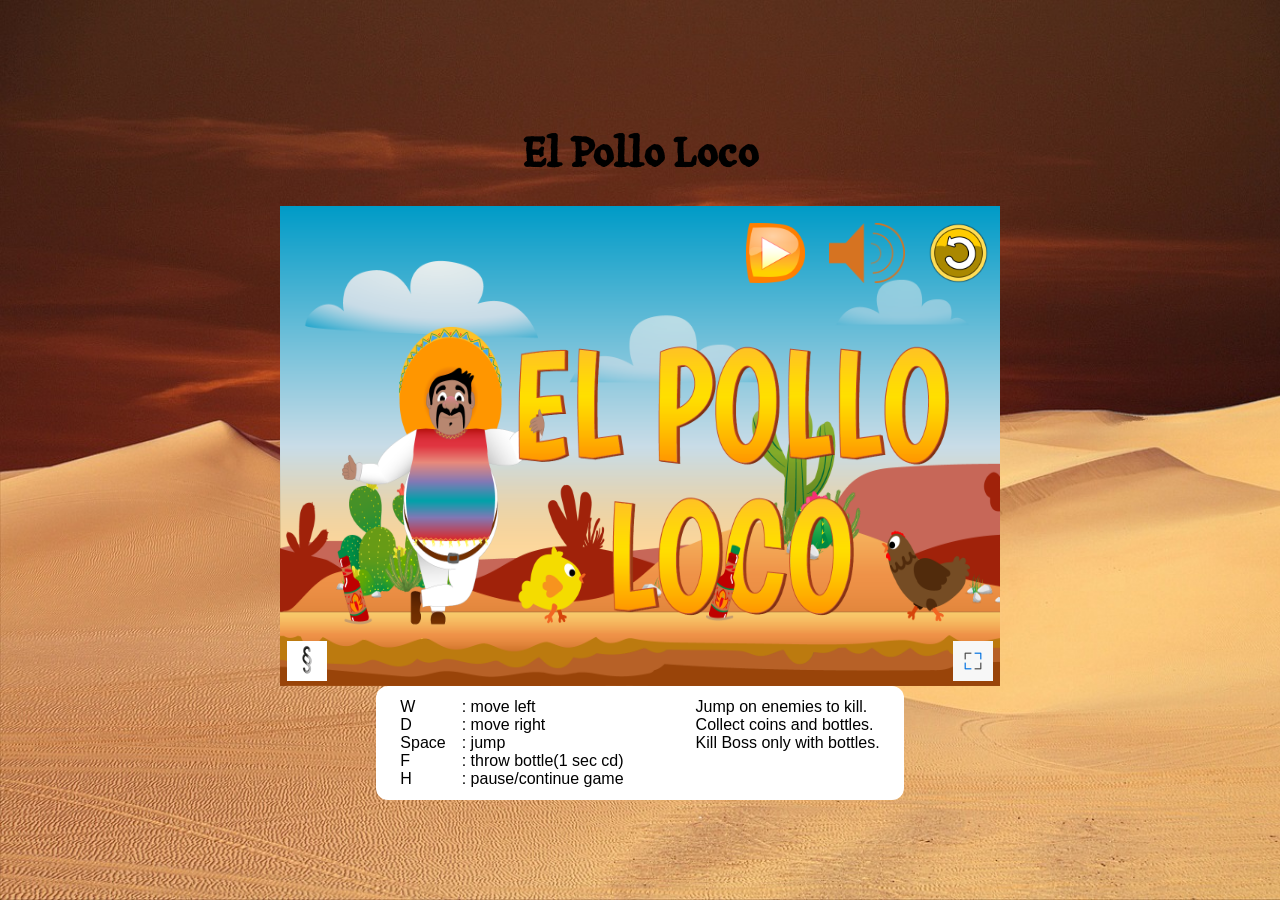
==== index.html @ b5c9de9c "animations and loading" ====
<!doctype html>
<html lang="en">
    <head>
        <meta charset="UTF-8" />
        <meta name="viewport" content="width=device-width, initial-scale=1.0" />
        <title>El Pollo Loco</title>
        <link rel="icon" type="image/x-icon" href="./img/downloaded/cactus.png" />
        <link rel="stylesheet" href="style.css" />
        <script src="./js/generic.js"></script>
        <!-- <script src="./models/drawable-objects.class.js"></script>
        <script src="./models/movable-object.class.js"></script>
        <script src="./models/status-bar.class.js"></script>
        <script src="./models/health-status.class.js"></script>
        <script src="./models/bottle-status.class.js"></script>
        <script src="./models/coin-status.class.js"></script>
        <script src="./models/main.class.js"></script>
        <script src="./models/chicken.class.js"></script>
        <script src="./models/small-chicken.class.js"></script>
        <script src="./models/endboss.class.js"></script>
        <script src="./models/cloud.class.js"></script>
        <script src="./models/background-object.class.js"></script>
        <script src="./models/bottles.class.js"></script>
        <script src="./models/coins.class.js"></script>
        <script src="./models/throwable-bottle.class.js"></script>
        <script src="./models/keyboard.class.js"></script>
        <script src="./models/level.class.js"></script>
        <script src="./levels/level1.js"></script>
        <script src="./models/world.class.js"></script> -->
        <script src="./game.js"></script>
    </head>
    <body onload="init()">
        <div id="loading-screen" class="loading-screen d-none">
            <div class="loading-text">Loading<span class="dots"></span></div>
            
        </div>
        <div class="game-div" id="game-div">
            <h1>El Pollo Loco</h1>
            <div id="canvas-container" class="canvas-container">
                <div class="rotate-notice">Please put the game in Landscape mode</div>
                <canvas id="canvas"></canvas>
                <div id="start-screen-container">
                    <img
                        id="start-screen"
                        class="start-screen"
                        src="./img/9_intro_outro_screens/start/startscreen_1.png"
                        alt=""
                    />
                    <div class="icon-bar">
                        <img
                            id="start-button"
                            onclick="startGame()"
                            class="start-button"
                            src="./img/downloaded/real-start-btn.png"
                            alt=""
                        />
                        <img
                            id="play-music-button"
                            onclick="muteMusic()"
                            class="play-music-button"
                            src="./img/downloaded/speaker-icon.png"
                            alt=""
                        />
                        <img
                            id="return-to-screen-button"
                            class="return-to-screen-button"
                            onclick="returnToScreen()"
                            src="./img/downloaded/return-to-screen.png"
                            alt=""
                        />
                    </div>

                    <img
                        id="restart-button"
                        onclick="restartGame()"
                        class="restart-button"
                        src="./img/downloaded/restart-button.png"
                        alt=""
                    />
                    <a href="./impressum.html" target="_blank"
                        ><img class="legal-notice" src="./img/downloaded/legal-notice.jpg" alt=""
                    /></a>
                    <img
                        onclick="enterFullScreen()"
                        class="full-screen"
                        src="./img/downloaded/full-screen-2.png"
                        alt=""
                    />

                    <div id="mobile-bar" class="mobile-bar">
                        <div class="mobile-btn-left">
                            <img id="btn-mobile-left" class="btn-mobile" src="./img/downloaded/arrow-btn.png" alt="" />
                            <img
                                id="btn-mobile-right"
                                class="btn-mobile turn-right"
                                src="./img/downloaded/arrow-btn.png"
                                alt=""
                            />
                        </div>
                        <div class="mobile-btn-right">
                            <img
                                id="btn-mobile-jump"
                                class="btn-mobile turn-up"
                                src="./img/downloaded/arrow-btn.png"
                                alt=""
                            />
                            <img
                                id="btn-mobile-throw"
                                class="btn-mobile bottle-icon"
                                src="./img/downloaded/bottle-icon.png"
                                alt=""
                            />
                        </div>
                    </div>
                </div>
            </div>
            <div class="controls">
                <div class="controll-expo" id="controll-expo">
                    <div>W <br />D <br />Space <br />F <br />H</div>
                    <div>
                        : move left <br />
                        : move right <br />
                        : jump <br />
                        : throw bottle(1 sec cd) <br />
                        : pause/continue game
                    </div>
                </div>
                <div>Jump on enemies to kill. <br />Collect coins and bottles. <br />Kill Boss only with bottles.</div>
            </div>
        </div>
    </body>
</html>
---- style.css ----
html {
    overflow-y: hidden;
}

body {
    display: flex;
    flex-direction: column;
    align-items: center;
    margin: 0;
}

canvas {
    background-color: black;
    height: 100%;
    width: 100%;
}

.canvas-container {
    position: relative;
    height: 480px;
    width: 720px;
}

.canvas-container > div {
    position: absolute;
    height: 100%;
    width: 100%;
    top: 0;
    left: 0;
}

.start-screen {
    width: 100%;
    height: 100%;
    background-color: black;
}

.full-screen {
    height: 40px;
    width: 40px;
    position: absolute;
    bottom: 1%;
    right: 1%;
    /* filter: brightness(0) saturate(100%); */
    cursor: pointer;
}

.icon-bar {
    position: absolute;
    display: flex;
    align-items: center;
    justify-content: center;
    gap: 24px;
    height: 70px;
    right: 0;
    top: 0;
    padding: 12px;
}

.icon-bar img {
    height: 85%;
    width: 85%;
    cursor: pointer;
}

.play-music-button {
    filter: brightness(0) saturate(100%) invert(57%) sepia(43%) saturate(1875%) hue-rotate(346deg) brightness(87%)
        contrast(92%);
}

.restart-button {
    display: none;
    height: 100px;
    width: 100px;
    position: absolute;
    bottom: 12%;
    right: 50%;
    left: calc(50% - 50px);
    border-radius: 30px;
    cursor: pointer;
}

.start-button:hover,
.full-screen:hover,
.restart-button:hover,
.play-music-button:hover,
.return-to-screen-button:hover,
.legal-notice:hover {
    scale: 1.2;
}

.mobile-bar {
    position: absolute;
    display: none;
    justify-content: space-between;
    margin: 0 45px;
    height: 60px;
    width: calc(100% - 90px);
    bottom: 0;
    left: 0;
}

.btn-mobile {
    height: 50px;
    width: 50px;
    border: 1px solid white;
    border-radius: 50%;
}

.mobile-btn-left,
.mobile-btn-right {
    height: 100%;
    display: flex;
    align-items: center;
    gap: 16px;
}

.turn-right {
    rotate: 180deg;
}

.turn-up {
    rotate: 90deg;
}

.bottle-icon {
    filter: brightness(0) saturate(100%) invert(69%) sepia(33%) saturate(6454%) hue-rotate(52deg) brightness(98%)
        contrast(89%);
}

.legal-notice {
    height: 40px;
    width: 40px;
    position: absolute;
    bottom: 1%;
    left: 1%;
    /* filter: brightness(0) saturate(100%); */
    cursor: pointer;
}

.legal-notice-container {
    max-width: 1000px;
}

@font-face {
    font-family: 'Tagesschrift';
    src: url('fonts/Tagesschrift-Regular.ttf');
}
h1 {
    font-size: 40px;
    font-family: 'Tagesschrift', 'sans-serif', 'Trebuchet MS';
}

.game-div {
    height: 100vh;
    width: 100%;
    background: url('img/downloaded/desert-2.jpg');
    background-size: cover;
    display: flex;
    align-items: center;
    justify-content: center;
    flex-direction: column;
}

.controls {
    background-color: white;
    display: flex;
    gap: 72px;
    font-family: 'Gill Sans', 'Gill Sans MT', 'Trebuchet MS', sans-serif;
    padding: 12px 24px;
    border-radius: 12px;
}

.controll-expo {
    display: flex;
    gap: 16px;
}

.rotate-notice {
    position: absolute;

    width: 100%;
    height: 100%;
    background: rgba(0, 0, 0, 0.8);
    color: #fff;
    font-size: 1.2rem;
    display: flex;
    justify-content: center;
    align-items: center;
    text-align: center;
    z-index: 2;
    visibility: hidden;
}

.loading-screen {
    position: fixed;
    inset: 0 0 0 0;
    background-color: rgb(0, 0, 0, 0.9);
    display: flex;
    justify-content: center;
    align-items: center;
    z-index: 10;
}

.loading-text {
    color: white;
    font-size: 36px;
}

.dots {
    margin-left: 8px;
    letter-spacing: 10px;
    color: white;
    font-size: 36px;
    position: absolute;
    
}

.dots::after {
    content: '';
    animation: dotanimation 1.4s infinite 0s normal;
}

.d-none{
    display: none;
}

@keyframes dotanimation {
    0% {
        content: '';
    }
    25% {
        content: '.';
    }
    50% {
        content: '..';
    }
    75% {
        content: '...';
    }
    100% {
        content: '';
    }
}

@media screen and (max-width: 720px) {
    .canvas-container {
        width: 100%;
    }

    .full-screen {
        display: none;
    }

    .mobile-bar {
        display: flex;
    }

    .legal-notice {
        bottom: 15%;
    }
}

@media screen and (max-width: 720px) and (pointer: coarse) and (orientation: portrait) {
    .rotate-notice {
        visibility: visible;
    }
}

@media screen and (max-height: 700px) {
    h1 {
        display: none;
    }

    .controls {
        display: none;
    }
}

@media screen and (max-width: 500px) {
    .icon-bar img {
        height: 45%;
        width: 45%;
    }
}

@media screen and (max-width: 350px) {
    .controls {
        display: none;
    }
}

@media screen and (max-height: 480px) {
    .canvas-container {
        height: 100vh;
    }
}

@media screen and (max-width: 400px) {
    .mobile-bar {
        margin: 0 15px;
        width: calc(100% - 30px);
    }
}

@media screen and (max-width: 300px) {
    .mobile-bar {
        margin: 0 0;
        width: 100%;
    }
}
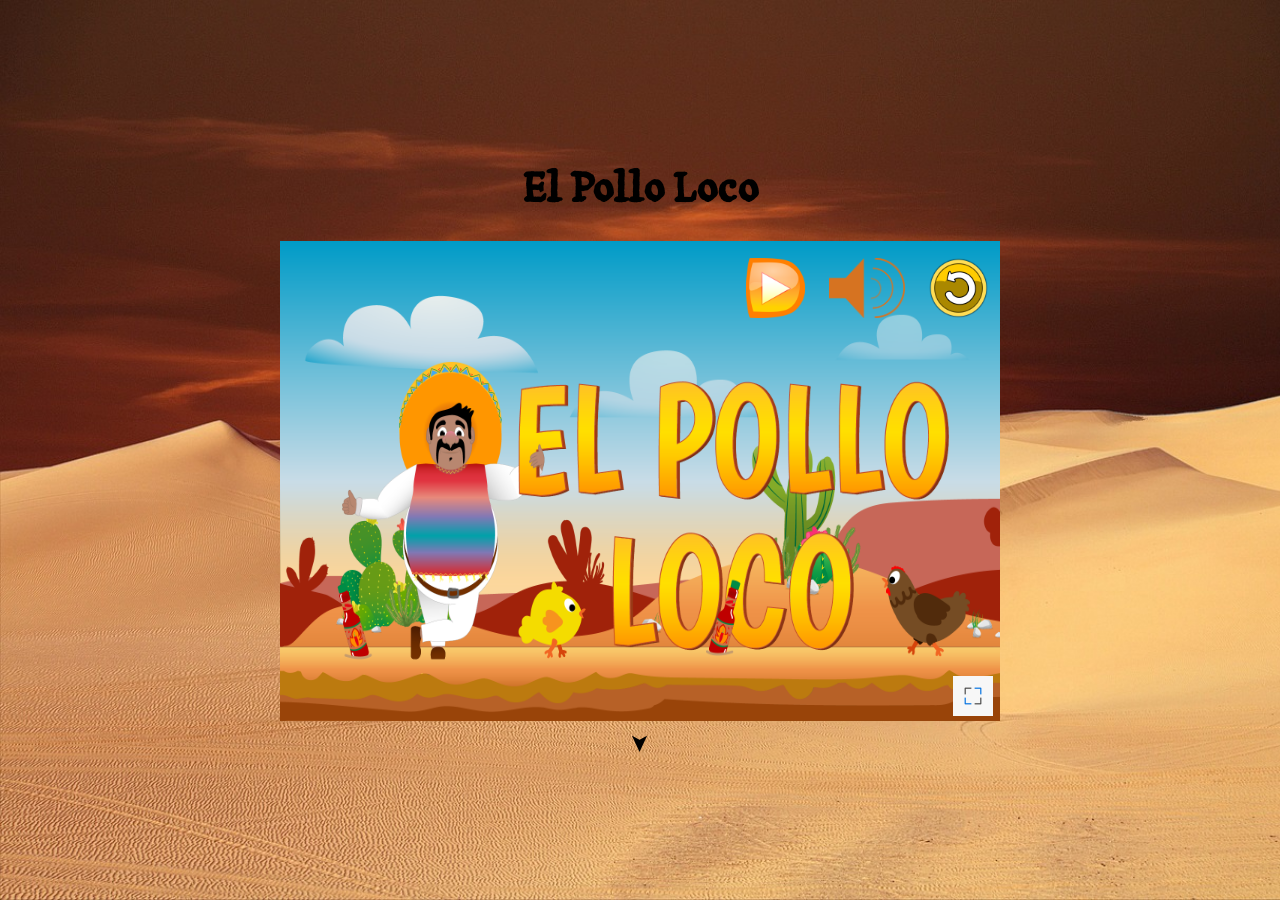
==== commit 7e9df1f1: "controls and imprint updated" ====
--- a/index.html
+++ b/index.html
@@ -1,4 +1,4 @@
-<!doctype html>
+<!DOCTYPE html>
 <html lang="en">
     <head>
         <meta charset="UTF-8" />
@@ -7,7 +7,7 @@
         <link rel="icon" type="image/x-icon" href="./img/downloaded/cactus.png" />
         <link rel="stylesheet" href="style.css" />
         <script src="./js/generic.js"></script>
-        <!-- <script src="./models/drawable-objects.class.js"></script>
+        <script src="./models/drawable-objects.class.js"></script>
         <script src="./models/movable-object.class.js"></script>
         <script src="./models/status-bar.class.js"></script>
         <script src="./models/health-status.class.js"></script>
@@ -25,20 +25,19 @@
         <script src="./models/keyboard.class.js"></script>
         <script src="./models/level.class.js"></script>
         <script src="./levels/level1.js"></script>
-        <script src="./models/world.class.js"></script> -->
+        <script src="./models/world.class.js"></script>
         <script src="./game.js"></script>
     </head>
     <body onload="init()">
-        <div id="loading-screen" class="loading-screen d-none">
-            <div class="loading-text">Loading<span class="dots"></span></div>
-            
-        </div>
         <div class="game-div" id="game-div">
             <h1>El Pollo Loco</h1>
             <div id="canvas-container" class="canvas-container">
-                <div class="rotate-notice">Please put the game in Landscape mode</div>
+                <div class="rotate-notice">
+                    Please put the game in Landscape mode
+                </div>
                 <canvas id="canvas"></canvas>
                 <div id="start-screen-container">
+                    
                     <img
                         id="start-screen"
                         class="start-screen"
@@ -46,29 +45,25 @@
                         alt=""
                     />
                     <div class="icon-bar">
+                        
                         <img
-                            id="start-button"
-                            onclick="startGame()"
-                            class="start-button"
-                            src="./img/downloaded/real-start-btn.png"
-                            alt=""
-                        />
-                        <img
-                            id="play-music-button"
-                            onclick="muteMusic()"
-                            class="play-music-button"
-                            src="./img/downloaded/speaker-icon.png"
-                            alt=""
-                        />
-                        <img
-                            id="return-to-screen-button"
-                            class="return-to-screen-button"
-                            onclick="returnToScreen()"
-                            src="./img/downloaded/return-to-screen.png"
-                            alt=""
-                        />
+                        id="start-button"
+                        onclick="startGame()"
+                        class="start-button"
+                        src="./img/downloaded/real-start-btn.png"
+                        alt=""
+                    />
+                    <img
+                        id="play-music-button"
+                        onclick="muteMusic()"
+                        class="play-music-button"
+                        src="./img/downloaded/speaker-icon.png"
+                        alt=""
+                    />
+                    <img id="return-to-screen-button" class="return-to-screen-button"
+                        onclick="returnToScreen()" src="./img/downloaded/return-to-screen.png" alt="">
                     </div>
-
+                    
                     <img
                         id="restart-button"
                         onclick="restartGame()"
@@ -76,45 +71,25 @@
                         src="./img/downloaded/restart-button.png"
                         alt=""
                     />
-                    <a href="./impressum.html" target="_blank"
-                        ><img class="legal-notice" src="./img/downloaded/legal-notice.jpg" alt=""
-                    /></a>
-                    <img
-                        onclick="enterFullScreen()"
-                        class="full-screen"
-                        src="./img/downloaded/full-screen-2.png"
-                        alt=""
-                    />
-
+                    
+                    <img onclick="enterFullScreen()" class="full-screen" src="./img/downloaded/full-screen-2.png" alt="" />
+                    
                     <div id="mobile-bar" class="mobile-bar">
                         <div class="mobile-btn-left">
                             <img id="btn-mobile-left" class="btn-mobile" src="./img/downloaded/arrow-btn.png" alt="" />
-                            <img
-                                id="btn-mobile-right"
-                                class="btn-mobile turn-right"
-                                src="./img/downloaded/arrow-btn.png"
-                                alt=""
-                            />
+                            <img id="btn-mobile-right" class="btn-mobile turn-right" src="./img/downloaded/arrow-btn.png" alt="" />
                         </div>
                         <div class="mobile-btn-right">
-                            <img
-                                id="btn-mobile-jump"
-                                class="btn-mobile turn-up"
-                                src="./img/downloaded/arrow-btn.png"
-                                alt=""
-                            />
-                            <img
-                                id="btn-mobile-throw"
-                                class="btn-mobile bottle-icon"
-                                src="./img/downloaded/bottle-icon.png"
-                                alt=""
-                            />
+                            <img id="btn-mobile-jump" class="btn-mobile turn-up" src="./img/downloaded/arrow-btn.png" alt="" />
+                            <img id="btn-mobile-throw" class="btn-mobile bottle-icon" src="./img/downloaded/bottle-icon.png" alt="" />
                         </div>
                     </div>
                 </div>
             </div>
-            <div class="controls">
-                <div class="controll-expo" id="controll-expo">
+            <div id="control-arrow" class="control-arrow" onclick="showControls()">&#10148</div>
+            <div id="controls" class="controls">
+                
+                <div class="control-wrap"><div class="controll-expo" id="controll-expo">
                     <div>W <br />D <br />Space <br />F <br />H</div>
                     <div>
                         : move left <br />
@@ -124,8 +99,11 @@
                         : pause/continue game
                     </div>
                 </div>
-                <div>Jump on enemies to kill. <br />Collect coins and bottles. <br />Kill Boss only with bottles.</div>
+                <div>Jump on enemies to kill. <br />Collect coins and bottles. <br />Kill Boss only with bottles.</div></div>
+                
+                <a class="imprint" href="./impressum.html" target="_blank"><img class="legal-notice" src="./img/downloaded/legal-notice.jpg" alt="">Imprint</a>
             </div>
+            
         </div>
     </body>
 </html>
--- a/style.css
+++ b/style.css
@@ -85,7 +85,7 @@
 .restart-button:hover,
 .play-music-button:hover,
 .return-to-screen-button:hover,
-.legal-notice:hover {
+.control-arrow:hover{
     scale: 1.2;
 }
 
@@ -128,17 +128,15 @@
         contrast(89%);
 }
 
-.legal-notice {
+.legal-notice{
     height: 40px;
     width: 40px;
-    position: absolute;
-    bottom: 1%;
-    left: 1%;
+    
     /* filter: brightness(0) saturate(100%); */
     cursor: pointer;
 }
 
-.legal-notice-container {
+.legal-notice-container{
     max-width: 1000px;
 }
 
@@ -164,16 +162,48 @@
 
 .controls {
     background-color: white;
-    display: flex;
-    gap: 72px;
-    font-family: 'Gill Sans', 'Gill Sans MT', 'Trebuchet MS', sans-serif;
     padding: 12px 24px;
     border-radius: 12px;
+    display: none;
+    flex-direction: column;
+    align-items: center;
+    font-family: 'Gill Sans', 'Gill Sans MT', 'Trebuchet MS', sans-serif;
+    gap: 16px;
+}
+
+.control-wrap{
+    display: flex;
+    gap: 32px;
+}
+
+.control-arrow{
+    display: flex;
+    align-items: center;
+    justify-content: center;
+    rotate: 90deg;
+    cursor: pointer;
+    padding: 8px;
+    font-size: 24px;
+    border-radius: 50%;
 }
 
 .controll-expo {
     display: flex;
     gap: 16px;
+}
+
+.imprint{
+    display: flex;
+    align-items: center;
+    text-decoration: none;
+}
+
+.rotate-arrow{
+    rotate: 270deg;
+}
+
+.d-flex{
+    display: flex;
 }
 
 .rotate-notice {
@@ -192,57 +222,6 @@
     visibility: hidden;
 }
 
-.loading-screen {
-    position: fixed;
-    inset: 0 0 0 0;
-    background-color: rgb(0, 0, 0, 0.9);
-    display: flex;
-    justify-content: center;
-    align-items: center;
-    z-index: 10;
-}
-
-.loading-text {
-    color: white;
-    font-size: 36px;
-}
-
-.dots {
-    margin-left: 8px;
-    letter-spacing: 10px;
-    color: white;
-    font-size: 36px;
-    position: absolute;
-    
-}
-
-.dots::after {
-    content: '';
-    animation: dotanimation 1.4s infinite 0s normal;
-}
-
-.d-none{
-    display: none;
-}
-
-@keyframes dotanimation {
-    0% {
-        content: '';
-    }
-    25% {
-        content: '.';
-    }
-    50% {
-        content: '..';
-    }
-    75% {
-        content: '...';
-    }
-    100% {
-        content: '';
-    }
-}
-
 @media screen and (max-width: 720px) {
     .canvas-container {
         width: 100%;
@@ -252,27 +231,22 @@
         display: none;
     }
 
+    
+
+}
+
+@media screen and (pointer: coarse) {
     .mobile-bar {
         display: flex;
     }
 
-    .legal-notice {
-        bottom: 15%;
-    }
-}
-
-@media screen and (max-width: 720px) and (pointer: coarse) and (orientation: portrait) {
-    .rotate-notice {
-        visibility: visible;
+    .control-arrow{
+        display: none;
     }
 }
 
 @media screen and (max-height: 700px) {
     h1 {
-        display: none;
-    }
-
-    .controls {
         display: none;
     }
 }
@@ -284,12 +258,6 @@
     }
 }
 
-@media screen and (max-width: 350px) {
-    .controls {
-        display: none;
-    }
-}
-
 @media screen and (max-height: 480px) {
     .canvas-container {
         height: 100vh;
@@ -309,3 +277,9 @@
         width: 100%;
     }
 }
+
+@media screen and (orientation: portrait) and (pointer: coarse) {
+    .rotate-notice {
+        visibility: visible;
+    }
+}
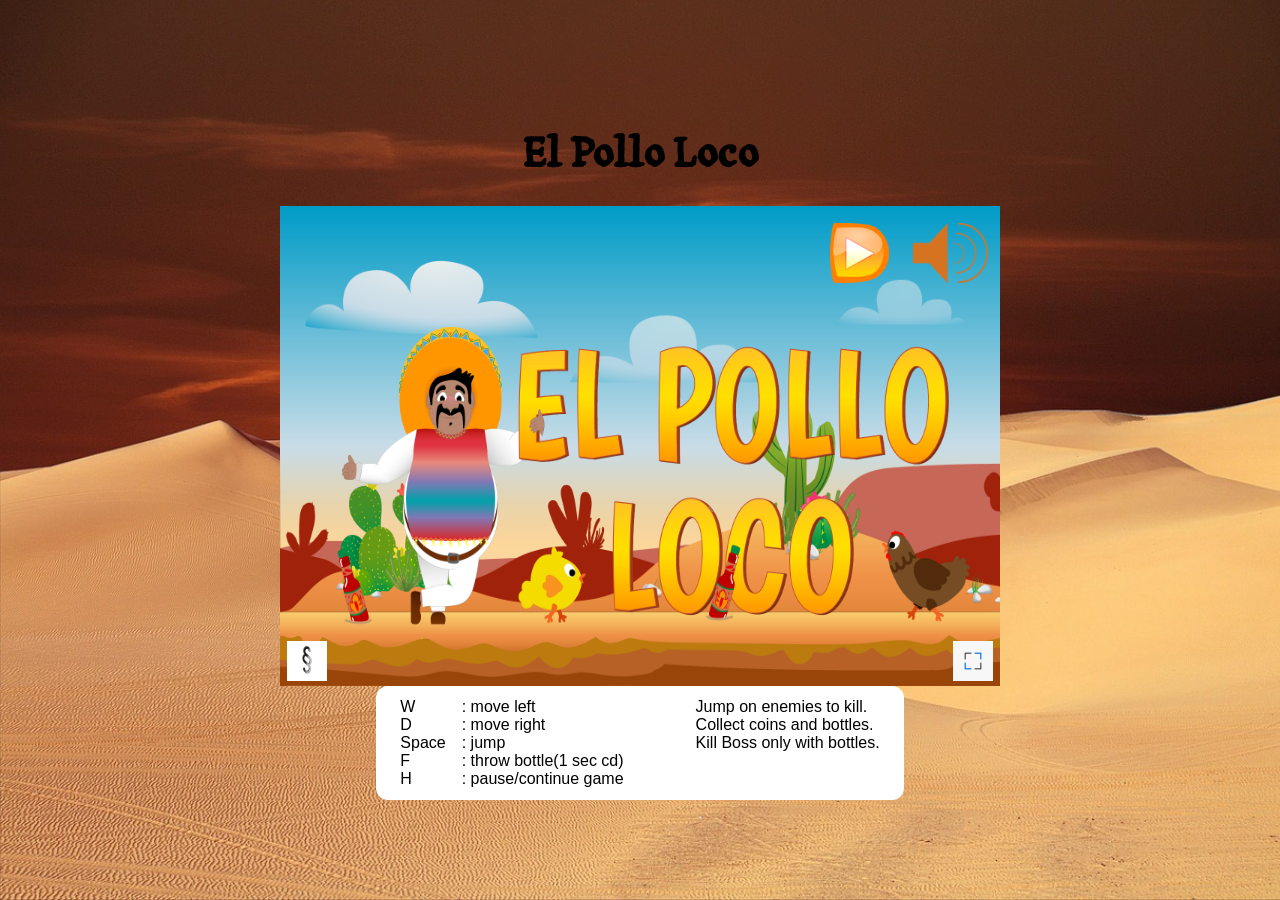
==== commit d9e53aeb: "some fixes" ====
--- a/index.html
+++ b/index.html
@@ -1,4 +1,4 @@
-<!DOCTYPE html>
+<!doctype html>
 <html lang="en">
     <head>
         <meta charset="UTF-8" />
@@ -7,37 +7,18 @@
         <link rel="icon" type="image/x-icon" href="./img/downloaded/cactus.png" />
         <link rel="stylesheet" href="style.css" />
         <script src="./js/generic.js"></script>
-        <script src="./models/drawable-objects.class.js"></script>
-        <script src="./models/movable-object.class.js"></script>
-        <script src="./models/status-bar.class.js"></script>
-        <script src="./models/health-status.class.js"></script>
-        <script src="./models/bottle-status.class.js"></script>
-        <script src="./models/coin-status.class.js"></script>
-        <script src="./models/main.class.js"></script>
-        <script src="./models/chicken.class.js"></script>
-        <script src="./models/small-chicken.class.js"></script>
-        <script src="./models/endboss.class.js"></script>
-        <script src="./models/cloud.class.js"></script>
-        <script src="./models/background-object.class.js"></script>
-        <script src="./models/bottles.class.js"></script>
-        <script src="./models/coins.class.js"></script>
-        <script src="./models/throwable-bottle.class.js"></script>
-        <script src="./models/keyboard.class.js"></script>
-        <script src="./models/level.class.js"></script>
-        <script src="./levels/level1.js"></script>
-        <script src="./models/world.class.js"></script>
         <script src="./game.js"></script>
     </head>
     <body onload="init()">
+        <div id="loading-screen" class="loading-screen d-none">
+            <div class="loading-text">Loading<span class="dots"></span></div>
+        </div>
         <div class="game-div" id="game-div">
             <h1>El Pollo Loco</h1>
             <div id="canvas-container" class="canvas-container">
-                <div class="rotate-notice">
-                    Please put the game in Landscape mode
-                </div>
+                <div class="rotate-notice">Please put the game in Landscape mode</div>
                 <canvas id="canvas"></canvas>
                 <div id="start-screen-container">
-                    
                     <img
                         id="start-screen"
                         class="start-screen"
@@ -45,51 +26,76 @@
                         alt=""
                     />
                     <div class="icon-bar">
-                        
                         <img
-                        id="start-button"
-                        onclick="startGame()"
-                        class="start-button"
-                        src="./img/downloaded/real-start-btn.png"
+                            id="start-button"
+                            onclick="startGame()"
+                            class="start-button"
+                            src="./img/downloaded/real-start-btn.png"
+                            alt=""
+                        />
+                        <img
+                            id="play-music-button"
+                            onclick="muteMusic()"
+                            class="play-music-button"
+                            src="./img/downloaded/speaker-icon.png"
+                            alt=""
+                        />
+                    </div>
+                    <div id="restart-return" class="restart-return">
+                        <img
+                            id="return-to-screen-button"
+                            class="return-to-screen-button"
+                            onclick="returnToScreen()"
+                            src="./img/downloaded/return-to-menu.png"
+                            alt=""
+                        /><img
+                            id="restart-button"
+                            onclick="restartGame()"
+                            class="restart-button"
+                            src="./img/downloaded/restart-button.png"
+                            alt=""
+                        />
+                    </div>
+
+                    <a href="./impressum.html" target="_blank"
+                        ><img class="legal-notice" src="./img/downloaded/legal-notice.jpg" alt=""
+                    /></a>
+                    <img
+                        onclick="enterFullScreen()"
+                        class="full-screen"
+                        src="./img/downloaded/full-screen-2.png"
                         alt=""
                     />
-                    <img
-                        id="play-music-button"
-                        onclick="muteMusic()"
-                        class="play-music-button"
-                        src="./img/downloaded/speaker-icon.png"
-                        alt=""
-                    />
-                    <img id="return-to-screen-button" class="return-to-screen-button"
-                        onclick="returnToScreen()" src="./img/downloaded/return-to-screen.png" alt="">
-                    </div>
-                    
-                    <img
-                        id="restart-button"
-                        onclick="restartGame()"
-                        class="restart-button"
-                        src="./img/downloaded/restart-button.png"
-                        alt=""
-                    />
-                    
-                    <img onclick="enterFullScreen()" class="full-screen" src="./img/downloaded/full-screen-2.png" alt="" />
-                    
+
                     <div id="mobile-bar" class="mobile-bar">
                         <div class="mobile-btn-left">
                             <img id="btn-mobile-left" class="btn-mobile" src="./img/downloaded/arrow-btn.png" alt="" />
-                            <img id="btn-mobile-right" class="btn-mobile turn-right" src="./img/downloaded/arrow-btn.png" alt="" />
+                            <img
+                                id="btn-mobile-right"
+                                class="btn-mobile turn-right"
+                                src="./img/downloaded/arrow-btn.png"
+                                alt=""
+                            />
                         </div>
                         <div class="mobile-btn-right">
-                            <img id="btn-mobile-jump" class="btn-mobile turn-up" src="./img/downloaded/arrow-btn.png" alt="" />
-                            <img id="btn-mobile-throw" class="btn-mobile bottle-icon" src="./img/downloaded/bottle-icon.png" alt="" />
+                            <img
+                                id="btn-mobile-jump"
+                                class="btn-mobile turn-up"
+                                src="./img/downloaded/arrow-btn.png"
+                                alt=""
+                            />
+                            <img
+                                id="btn-mobile-throw"
+                                class="btn-mobile bottle-icon"
+                                src="./img/downloaded/bottle-icon.png"
+                                alt=""
+                            />
                         </div>
                     </div>
                 </div>
             </div>
-            <div id="control-arrow" class="control-arrow" onclick="showControls()">&#10148</div>
-            <div id="controls" class="controls">
-                
-                <div class="control-wrap"><div class="controll-expo" id="controll-expo">
+            <div class="controls">
+                <div class="controll-expo" id="controll-expo">
                     <div>W <br />D <br />Space <br />F <br />H</div>
                     <div>
                         : move left <br />
@@ -99,11 +105,8 @@
                         : pause/continue game
                     </div>
                 </div>
-                <div>Jump on enemies to kill. <br />Collect coins and bottles. <br />Kill Boss only with bottles.</div></div>
-                
-                <a class="imprint" href="./impressum.html" target="_blank"><img class="legal-notice" src="./img/downloaded/legal-notice.jpg" alt="">Imprint</a>
+                <div>Jump on enemies to kill. <br />Collect coins and bottles. <br />Kill Boss only with bottles.</div>
             </div>
-            
         </div>
     </body>
 </html>
--- a/style.css
+++ b/style.css
@@ -69,13 +69,9 @@
 }
 
 .restart-button {
-    display: none;
     height: 100px;
     width: 100px;
-    position: absolute;
-    bottom: 12%;
-    right: 50%;
-    left: calc(50% - 50px);
+    
     border-radius: 30px;
     cursor: pointer;
 }
@@ -85,7 +81,7 @@
 .restart-button:hover,
 .play-music-button:hover,
 .return-to-screen-button:hover,
-.control-arrow:hover{
+.legal-notice:hover {
     scale: 1.2;
 }
 
@@ -128,15 +124,17 @@
         contrast(89%);
 }
 
-.legal-notice{
+.legal-notice {
     height: 40px;
     width: 40px;
-    
+    position: absolute;
+    bottom: 1%;
+    left: 1%;
     /* filter: brightness(0) saturate(100%); */
     cursor: pointer;
 }
 
-.legal-notice-container{
+.legal-notice-container {
     max-width: 1000px;
 }
 
@@ -162,48 +160,16 @@
 
 .controls {
     background-color: white;
+    display: flex;
+    gap: 72px;
+    font-family: 'Gill Sans', 'Gill Sans MT', 'Trebuchet MS', sans-serif;
     padding: 12px 24px;
     border-radius: 12px;
-    display: none;
-    flex-direction: column;
-    align-items: center;
-    font-family: 'Gill Sans', 'Gill Sans MT', 'Trebuchet MS', sans-serif;
+}
+
+.controll-expo {
+    display: flex;
     gap: 16px;
-}
-
-.control-wrap{
-    display: flex;
-    gap: 32px;
-}
-
-.control-arrow{
-    display: flex;
-    align-items: center;
-    justify-content: center;
-    rotate: 90deg;
-    cursor: pointer;
-    padding: 8px;
-    font-size: 24px;
-    border-radius: 50%;
-}
-
-.controll-expo {
-    display: flex;
-    gap: 16px;
-}
-
-.imprint{
-    display: flex;
-    align-items: center;
-    text-decoration: none;
-}
-
-.rotate-arrow{
-    rotate: 270deg;
-}
-
-.d-flex{
-    display: flex;
 }
 
 .rotate-notice {
@@ -222,7 +188,70 @@
     visibility: hidden;
 }
 
-@media screen and (max-width: 720px) {
+.loading-screen {
+    position: fixed;
+    inset: 0 0 0 0;
+    background-color: rgb(0, 0, 0, 0.9);
+    display: flex;
+    justify-content: center;
+    align-items: center;
+    z-index: 10;
+}
+
+.loading-text {
+    color: white;
+    font-size: 36px;
+}
+
+.dots {
+    margin-left: 8px;
+    letter-spacing: 10px;
+    color: white;
+    font-size: 36px;
+    position: absolute;
+}
+
+.dots::after {
+    content: '';
+    animation: dotanimation 1.4s infinite 0s normal;
+}
+
+.d-none {
+    display: none;
+}
+
+.restart-return {
+    display: none;
+    gap: 64px;
+    position: absolute;
+    left: calc(50% - 120px);
+    bottom: 72px;
+}
+
+.restart-return img{
+    height: 100px;
+    width: 100px;
+}
+
+@keyframes dotanimation {
+    0% {
+        content: '';
+    }
+    25% {
+        content: '.';
+    }
+    50% {
+        content: '..';
+    }
+    75% {
+        content: '...';
+    }
+    100% {
+        content: '';
+    }
+}
+
+@media screen and (pointer: coarse) {
     .canvas-container {
         width: 100%;
     }
@@ -231,22 +260,27 @@
         display: none;
     }
 
-    
-
-}
-
-@media screen and (pointer: coarse) {
     .mobile-bar {
         display: flex;
     }
 
-    .control-arrow{
-        display: none;
+    .legal-notice {
+        bottom: 15%;
+    }
+}
+
+@media screen and (max-width: 720px) and (pointer: coarse) and (orientation: portrait) {
+    .rotate-notice {
+        visibility: visible;
     }
 }
 
 @media screen and (max-height: 700px) {
     h1 {
+        display: none;
+    }
+
+    .controls {
         display: none;
     }
 }
@@ -258,6 +292,12 @@
     }
 }
 
+@media screen and (max-width: 350px) {
+    .controls {
+        display: none;
+    }
+}
+
 @media screen and (max-height: 480px) {
     .canvas-container {
         height: 100vh;
@@ -277,9 +317,3 @@
         width: 100%;
     }
 }
-
-@media screen and (orientation: portrait) and (pointer: coarse) {
-    .rotate-notice {
-        visibility: visible;
-    }
-}
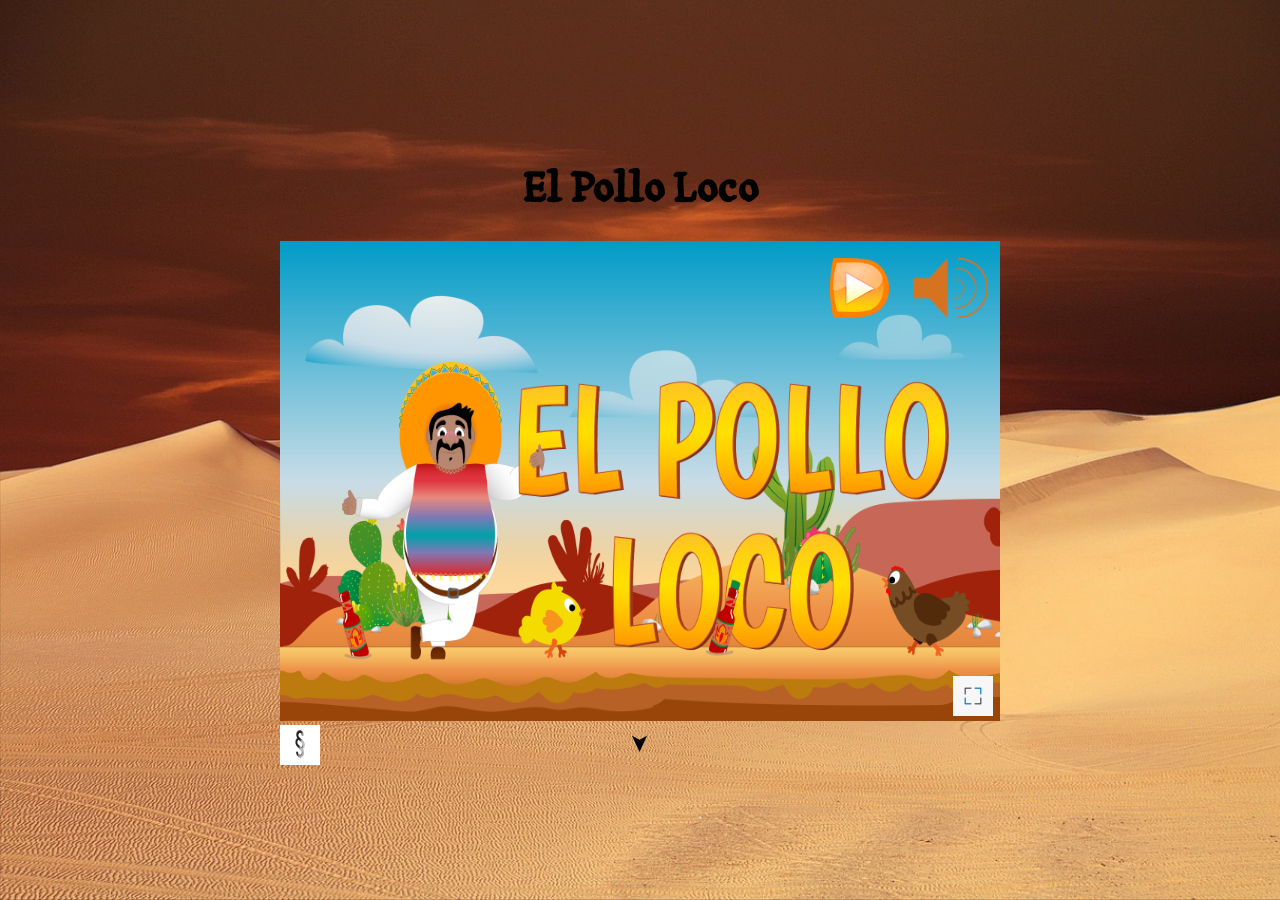
==== commit 6bd8a4c7: "Merge branch 'main' of https://github.com/cp13-max/el-pollo-loco" ====
--- a/index.html
+++ b/index.html
@@ -94,8 +94,10 @@
                     </div>
                 </div>
             </div>
-            <div class="controls">
-                <div class="controll-expo" id="controll-expo">
+            <div id="control-arrow" class="control-arrow" onclick="showControls()">&#10148</div>
+            <div id="controls" class="controls">
+                
+                <div class="control-wrap"><div class="controll-expo" id="controll-expo">
                     <div>W <br />D <br />Space <br />F <br />H</div>
                     <div>
                         : move left <br />
@@ -105,7 +107,9 @@
                         : pause/continue game
                     </div>
                 </div>
-                <div>Jump on enemies to kill. <br />Collect coins and bottles. <br />Kill Boss only with bottles.</div>
+                <div>Jump on enemies to kill. <br />Collect coins and bottles. <br />Kill Boss only with bottles.</div></div>
+                
+                <a class="imprint" href="./impressum.html" target="_blank"><img class="legal-notice" src="./img/downloaded/legal-notice.jpg" alt="">Imprint</a>
             </div>
         </div>
     </body>
--- a/style.css
+++ b/style.css
@@ -81,7 +81,7 @@
 .restart-button:hover,
 .play-music-button:hover,
 .return-to-screen-button:hover,
-.legal-notice:hover {
+.control-arrow:hover{
     scale: 1.2;
 }
 
@@ -127,9 +127,7 @@
 .legal-notice {
     height: 40px;
     width: 40px;
-    position: absolute;
-    bottom: 1%;
-    left: 1%;
+    
     /* filter: brightness(0) saturate(100%); */
     cursor: pointer;
 }
@@ -160,16 +158,48 @@
 
 .controls {
     background-color: white;
-    display: flex;
-    gap: 72px;
-    font-family: 'Gill Sans', 'Gill Sans MT', 'Trebuchet MS', sans-serif;
     padding: 12px 24px;
     border-radius: 12px;
+    display: none;
+    flex-direction: column;
+    align-items: center;
+    font-family: 'Gill Sans', 'Gill Sans MT', 'Trebuchet MS', sans-serif;
+    gap: 16px;
+}
+
+.control-wrap{
+    display: flex;
+    gap: 32px;
+}
+
+.control-arrow{
+    display: flex;
+    align-items: center;
+    justify-content: center;
+    rotate: 90deg;
+    cursor: pointer;
+    padding: 8px;
+    font-size: 24px;
+    border-radius: 50%;
 }
 
 .controll-expo {
     display: flex;
     gap: 16px;
+}
+
+.imprint{
+    display: flex;
+    align-items: center;
+    text-decoration: none;
+}
+
+.rotate-arrow{
+    rotate: 270deg;
+}
+
+.d-flex{
+    display: flex;
 }
 
 .rotate-notice {
@@ -260,27 +290,22 @@
         display: none;
     }
 
+    
+
+}
+
+@media screen and (pointer: coarse) {
     .mobile-bar {
         display: flex;
     }
 
-    .legal-notice {
-        bottom: 15%;
-    }
-}
-
-@media screen and (max-width: 720px) and (pointer: coarse) and (orientation: portrait) {
-    .rotate-notice {
-        visibility: visible;
+    .control-arrow{
+        display: none;
     }
 }
 
 @media screen and (max-height: 700px) {
     h1 {
-        display: none;
-    }
-
-    .controls {
         display: none;
     }
 }
@@ -292,12 +317,6 @@
     }
 }
 
-@media screen and (max-width: 350px) {
-    .controls {
-        display: none;
-    }
-}
-
 @media screen and (max-height: 480px) {
     .canvas-container {
         height: 100vh;
@@ -317,3 +336,9 @@
         width: 100%;
     }
 }
+
+@media screen and (orientation: portrait) and (pointer: coarse) {
+    .rotate-notice {
+        visibility: visible;
+    }
+}
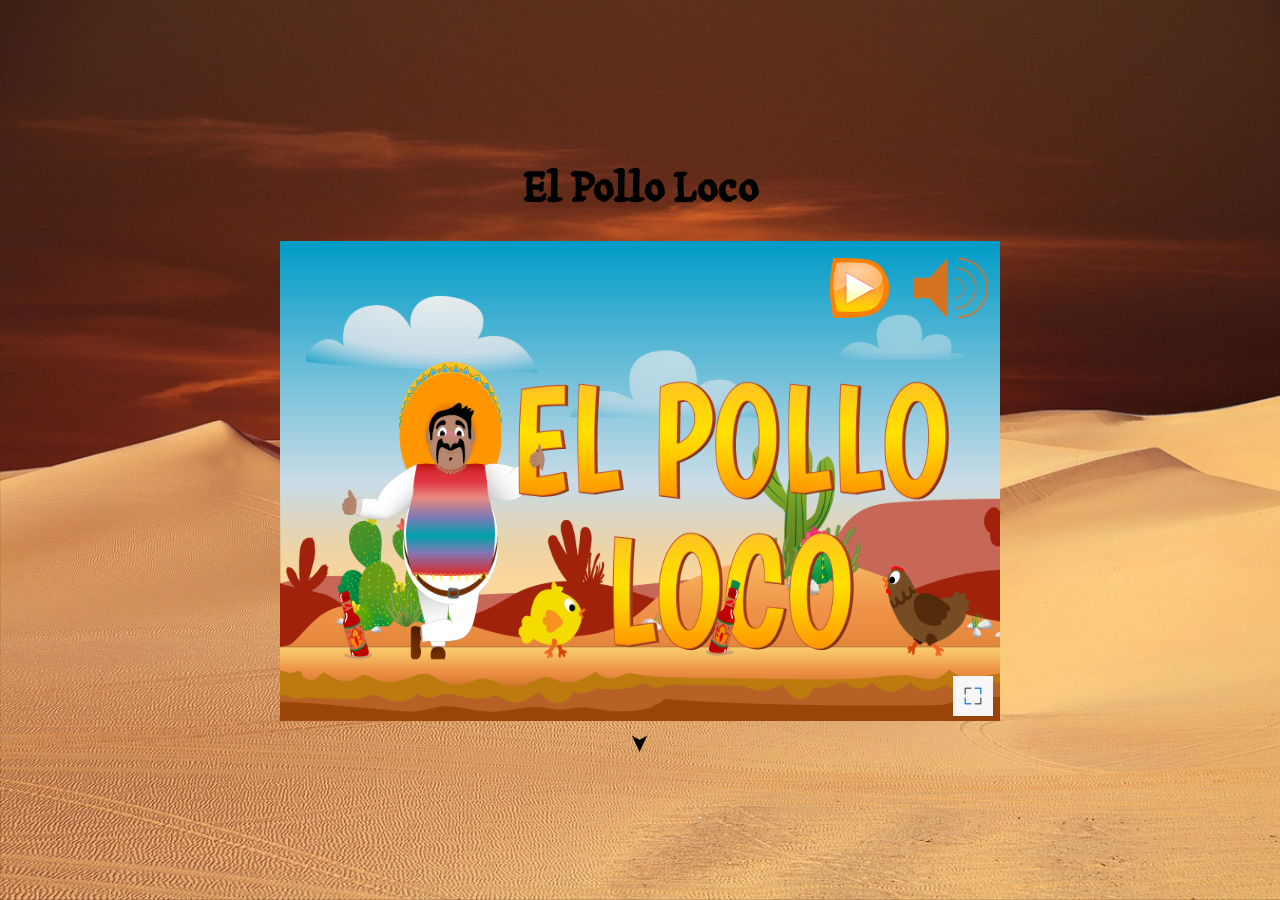
==== commit 8dd39a1f: "boss and damagethrowback updated" ====
--- a/index.html
+++ b/index.html
@@ -57,9 +57,7 @@
                         />
                     </div>
 
-                    <a href="./impressum.html" target="_blank"
-                        ><img class="legal-notice" src="./img/downloaded/legal-notice.jpg" alt=""
-                    /></a>
+                  
                     <img
                         onclick="enterFullScreen()"
                         class="full-screen"
--- a/style.css
+++ b/style.css
@@ -71,7 +71,7 @@
 .restart-button {
     height: 100px;
     width: 100px;
-    
+
     border-radius: 30px;
     cursor: pointer;
 }
@@ -281,6 +281,10 @@
     }
 }
 
+
+    
+
+
 @media screen and (pointer: coarse) {
     .canvas-container {
         width: 100%;
@@ -308,6 +312,11 @@
     h1 {
         display: none;
     }
+    .canvas-container {
+        width: 100%;
+        max-width: 720px;
+    }
+
 }
 
 @media screen and (max-width: 500px) {
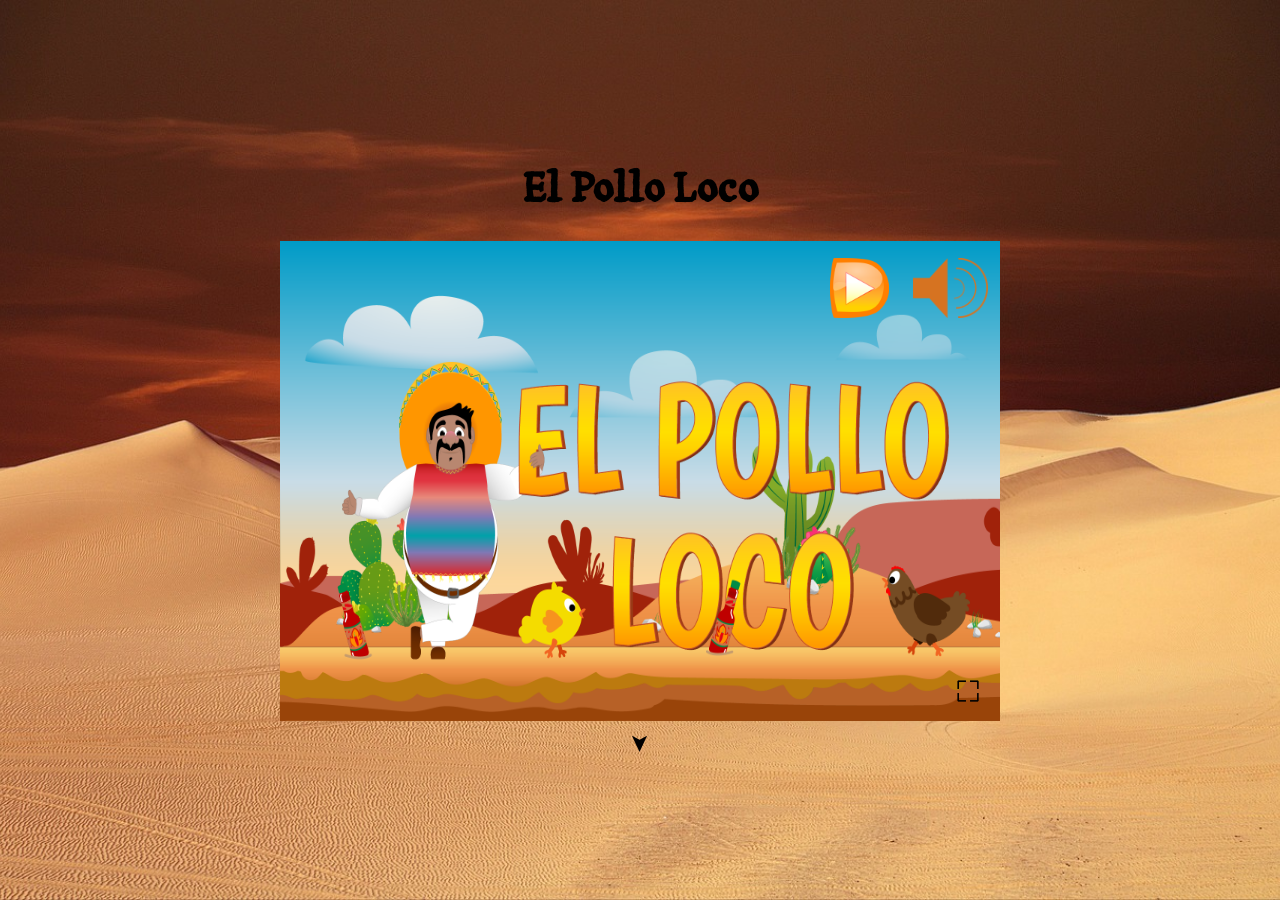
==== commit 7c3f1376: "imprint updated + mob. buttons + small changes" ====
--- a/index.html
+++ b/index.html
@@ -8,6 +8,7 @@
         <link rel="stylesheet" href="style.css" />
         <script src="./js/generic.js"></script>
         <script src="./game.js"></script>
+        
     </head>
     <body onload="init()">
         <div id="loading-screen" class="loading-screen d-none">
@@ -15,6 +16,7 @@
         </div>
         <div class="game-div" id="game-div">
             <h1>El Pollo Loco</h1>
+            
             <div id="canvas-container" class="canvas-container">
                 <div class="rotate-notice">Please put the game in Landscape mode</div>
                 <canvas id="canvas"></canvas>
@@ -61,7 +63,7 @@
                     <img
                         onclick="enterFullScreen()"
                         class="full-screen"
-                        src="./img/downloaded/full-screen-2.png"
+                        src="./img/downloaded/full-screen-2-removebg-preview (1).png"
                         alt=""
                     />
 
@@ -110,5 +112,6 @@
                 <a class="imprint" href="./impressum.html" target="_blank"><img class="legal-notice" src="./img/downloaded/legal-notice.jpg" alt="">Imprint</a>
             </div>
         </div>
+        
     </body>
 </html>
--- a/style.css
+++ b/style.css
@@ -1,5 +1,6 @@
 html {
     overflow-y: hidden;
+    min-height: 100vh;
 }
 
 body {
@@ -7,6 +8,17 @@
     flex-direction: column;
     align-items: center;
     margin: 0;
+    min-height: 100vh;
+}
+
+.body-imprint {
+    height: 100vh;
+    width: 100%;
+    background: url('img/downloaded/desert-2.jpg');
+    background-size: cover;
+    background-position: center;
+    font-family: 'Gill Sans', 'Gill Sans MT', 'Trebuchet MS', sans-serif;
+    backdrop-filter: blur(10px) sepia(60%);
 }
 
 canvas {
@@ -36,12 +48,12 @@
 }
 
 .full-screen {
-    height: 40px;
-    width: 40px;
+    height: 50px;
+    width: 50px;
     position: absolute;
     bottom: 1%;
     right: 1%;
-    /* filter: brightness(0) saturate(100%); */
+    filter: brightness(0) saturate(100%);
     cursor: pointer;
 }
 
@@ -81,7 +93,7 @@
 .restart-button:hover,
 .play-music-button:hover,
 .return-to-screen-button:hover,
-.control-arrow:hover{
+.control-arrow:hover {
     scale: 1.2;
 }
 
@@ -127,7 +139,8 @@
 .legal-notice {
     height: 40px;
     width: 40px;
-    
+    object-fit: contain;
+
     /* filter: brightness(0) saturate(100%); */
     cursor: pointer;
 }
@@ -150,6 +163,7 @@
     width: 100%;
     background: url('img/downloaded/desert-2.jpg');
     background-size: cover;
+    background-position: center;
     display: flex;
     align-items: center;
     justify-content: center;
@@ -167,12 +181,12 @@
     gap: 16px;
 }
 
-.control-wrap{
+.control-wrap {
     display: flex;
     gap: 32px;
 }
 
-.control-arrow{
+.control-arrow {
     display: flex;
     align-items: center;
     justify-content: center;
@@ -188,18 +202,14 @@
     gap: 16px;
 }
 
-.imprint{
+.imprint {
     display: flex;
     align-items: center;
     text-decoration: none;
 }
 
-.rotate-arrow{
+.rotate-arrow {
     rotate: 270deg;
-}
-
-.d-flex{
-    display: flex;
 }
 
 .rotate-notice {
@@ -250,6 +260,10 @@
     display: none;
 }
 
+.d-flex {
+    display: flex;
+}
+
 .restart-return {
     display: none;
     gap: 64px;
@@ -258,7 +272,7 @@
     bottom: 72px;
 }
 
-.restart-return img{
+.restart-return img {
     height: 100px;
     width: 100px;
 }
@@ -281,10 +295,6 @@
     }
 }
 
-
-    
-
-
 @media screen and (pointer: coarse) {
     .canvas-container {
         width: 100%;
@@ -293,17 +303,10 @@
     .full-screen {
         display: none;
     }
-
-    
-
 }
 
 @media screen and (pointer: coarse) {
-    .mobile-bar {
-        display: flex;
-    }
-
-    .control-arrow{
+    .control-arrow {
         display: none;
     }
 }
@@ -316,7 +319,6 @@
         width: 100%;
         max-width: 720px;
     }
-
 }
 
 @media screen and (max-width: 500px) {
